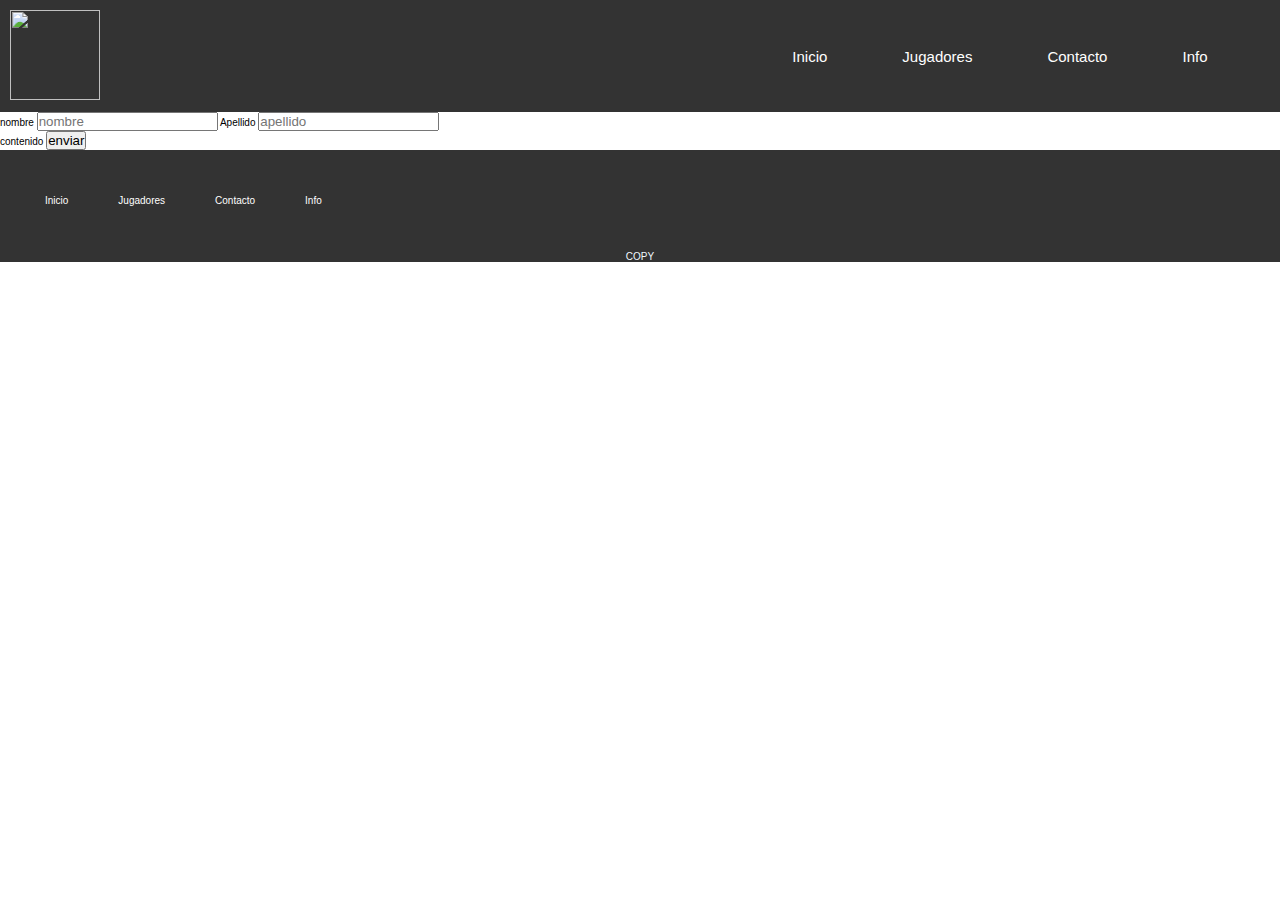
==== index.html @ 80b8f22c "Add files via upload" ====
<!DOCTYPE html>
<html lang="es">
  <head>
    <meta charset="UTF-8">
    <meta http-equiv="X-UA-Compatible" content="IE=edge">
    <meta name="viewport" content="width=device-width, initial-scale=1.0">
    <title>Trabajo final de Desarollo web</title>
    <link rel="stylesheet" href="../styles/indexStyle.css">
  </head>
  <body>
    <!-- INICIO HEADER -->

    <header>
      <nav class="contenedor-header">
        <picture>
          <a href="#"><img class="icono"
              src="https://previews.123rf.com/images/redlinevector/redlinevector1704/redlinevector170401035/75153052-matem%C3%A1ticas-icono-simple.jpg"
              alt=""></a>
        </picture>
        <ul>
          <li>
            <a href="./index.html">
              Inicio
            </a>
          </li>
          <li>
            <a href="./jugadores.html">
              Jugadores
            </a>
          </li>
          <li>
            <a href="./contact.html">
              Contacto
            </a>
          </li>
          <li>
            <a href="./info.html">Info</a>
          </li>
        </ul>
      </nav>
    </header>

    <!-- FIN HEADER -->

    <!-- INICIO CONTENIDO -->
    <div class="contenedor-main">
      <main>
        <form action="">
          nombre <input type="text" placeholder="nombre">
          Apellido <input type="text" placeholder="apellido">
        </form>
        contenido
        <button>enviar</button>
      </main>
    </div>
    <!-- FIN CONTENIDO -->

    <!-- INICIO FOOTER -->

    <footer>
      <nav>
        <ul>
          <li>
            <a href="#">Inicio</a>
          </li>
          <li>
            <a href="./index.html">Jugadores</a>
          </li>
          <li>
            <a href="./contact.html">Contacto</a>
          </li>
          <li>
            <a href="./info.html">Info</a>
          </li>
        </ul>
      </nav>
    </footer>
    <div class="copy">
      <p>COPY</p>
    </div>

    <!-- FIN FOOTER -->
    <script src="./jss/index.js"></script>
  </body>
</html>
---- styles/indexStyle.css ----
@import url('https://fonts.googleapis.com/css2?family=Alkatra&family=Poppins:wght@500&family=Varela+Round&display=swap');

* {
  margin     : 0;
  padding    : 0;
  box-sizing : border-box;
  font-family: "poppin", sans-serif;
}

html {
  font-size: 62.5%;
}

/* SECCION HEADER */

.icono {
  width : 90px;
  height: 90px;
}

.contenedor-header {
  background-color: #333;
  color: #fff;
  padding: 10px;
  display: flex;
  justify-content: space-between;
}

nav ul {
  list-style: none;
  margin: 0;
  padding: 0;
  display: flex;
  justify-content: space-evenly;
  align-items: center;
  margin-right: 2.5em;
}

nav ul li a {
  color: #fff;
  text-decoration: none;
  display: flex;
  align-items: center;
  padding: .5em;
}

nav li{
  padding: 2em;
}

header nav ul li{
  font-size: 1.5em;
}

nav ul li a:hover{
  background-color: #d62e2e;
  text-decoration: underline;
}

/* SECCION FOOTER */

footer {
  background-color: #333;
  color: #fff;
  display: flex;
  flex-wrap: wrap;
  justify-content: space-between;
  padding: 20px;
}

footer nav ul li a:hover{
  text-decoration: underline;
}

.copy p{
  text-align: center;
  justify-items: center;
  background-color: #333;
  color: aliceblue;
}
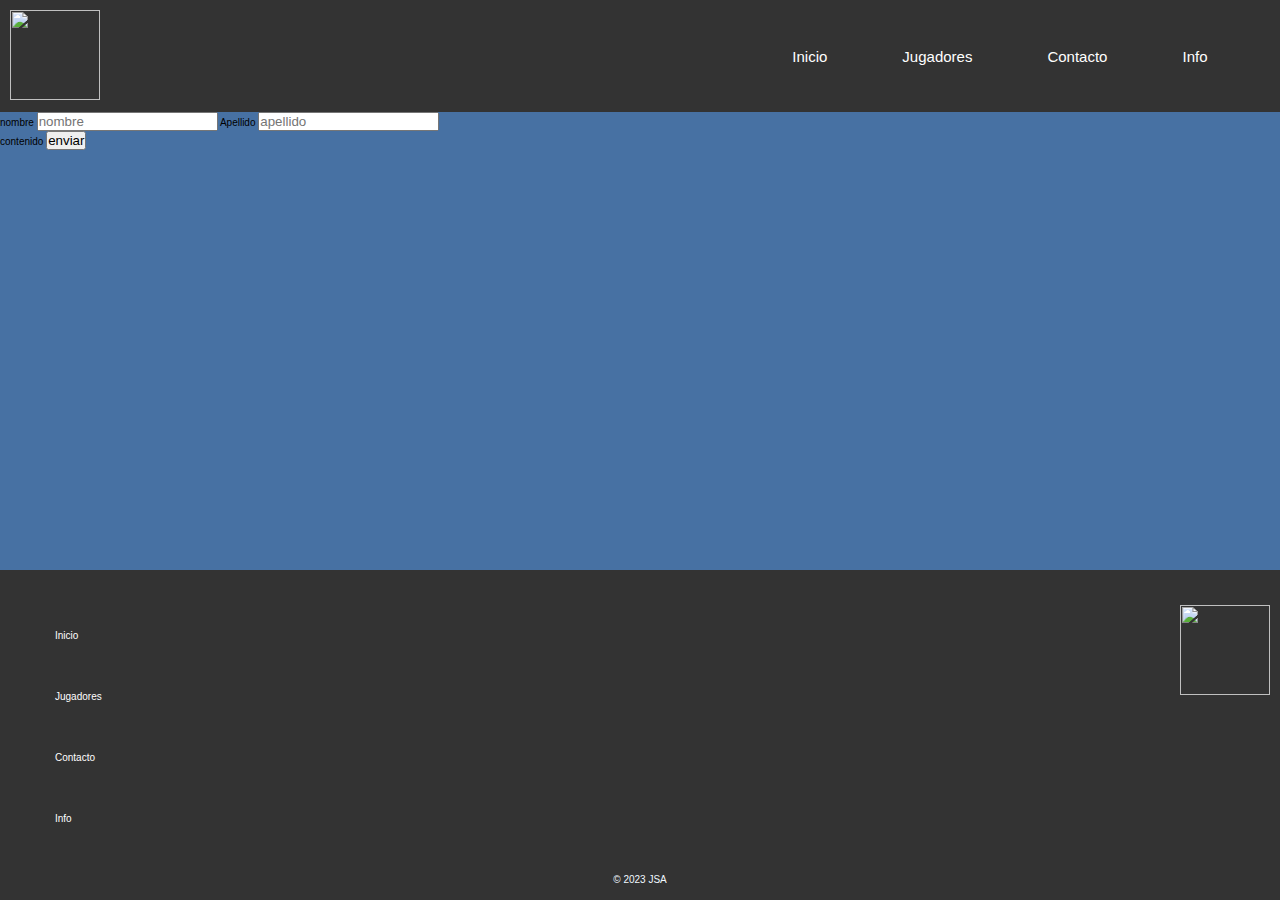
==== commit 66a214f6: "Add files via upload" ====
--- a/index.html
+++ b/index.html
@@ -5,16 +5,16 @@
     <meta http-equiv="X-UA-Compatible" content="IE=edge">
     <meta name="viewport" content="width=device-width, initial-scale=1.0">
     <title>Trabajo final de Desarollo web</title>
-    <link rel="stylesheet" href="../styles/indexStyle.css">
+    <link rel="stylesheet" href="indexStyle.css">
   </head>
   <body>
     <!-- INICIO HEADER -->
 
     <header>
-      <nav class="contenedor-header">
+      <nav class="contenedor-header cont-nav">
         <picture>
-          <a href="#"><img class="icono"
-              src="https://previews.123rf.com/images/redlinevector/redlinevector1704/redlinevector170401035/75153052-matem%C3%A1ticas-icono-simple.jpg"
+          <a href="index.html"><img class="icono"
+              src="https://logodownload.org/wp-content/uploads/2016/11/argentina-national-football-team-logo-0-1.png"
               alt=""></a>
         </picture>
         <ul>
@@ -29,7 +29,7 @@
             </a>
           </li>
           <li>
-            <a href="./contact.html">
+            <a href="contact.html">
               Contacto
             </a>
           </li>
@@ -53,30 +53,40 @@
         <button>enviar</button>
       </main>
     </div>
+
+    <!-- AGREGAR DE SER POSIBLE CAMBIAR EL CONTENIDO DINAMICAMENTE 
+    COMO CUANDO SE HIZO EN EL PAGINA DEL CV DE ARGENTINA PROGRAMA
+
+    CUANDO SE CLICKEE UNA PAGINA, EN LUGAR DE REDIRECCIONAR CAMBIAR EL CONTENIDO DE LA PAGINA CON LO SOLICITADO -->
     <!-- FIN CONTENIDO -->
 
     <!-- INICIO FOOTER -->
 
     <footer>
-      <nav>
+      <nav class="cont-nav">
         <ul>
           <li>
             <a href="#">Inicio</a>
           </li>
           <li>
-            <a href="./index.html">Jugadores</a>
+            <a href="./jugadores.html">Jugadores</a>
           </li>
           <li>
-            <a href="./contact.html">Contacto</a>
+            <a href="#">Contacto</a>
           </li>
           <li>
             <a href="./info.html">Info</a>
           </li>
         </ul>
+        <picture>
+          <a href="#"><img class="icono"
+              src="https://logodownload.org/wp-content/uploads/2016/11/argentina-national-football-team-logo-0-1.png"
+              alt=""></a>
+        </picture>
       </nav>
     </footer>
     <div class="copy">
-      <p>COPY</p>
+      <p> © 2023 JSA </p>
     </div>
 
     <!-- FIN FOOTER -->
--- a/indexStyle.css
+++ b/indexStyle.css
@@ -0,0 +1,118 @@
+@import url('https://fonts.googleapis.com/css2?family=Alkatra&family=Poppins:wght@500&family=Varela+Round&display=swap');
+
+* {
+  margin     : 0;
+  padding    : 0;
+  box-sizing : border-box;
+  font-family: "poppin", sans-serif;
+}
+
+html {
+  font-size: 62.5%;
+}
+
+body {
+  background-color: #4771a3;
+  display         : flex;
+  min-height      : 100vh;
+  flex-direction  : column;
+}
+
+/* SECCION HEADER */
+
+header {
+  background-color: #333;
+}
+
+.icono {
+  width : 90px;
+  height: 90px;
+}
+
+.contenedor-header {
+  color          : #fff;
+  padding        : 10px;
+  display        : flex;
+  justify-content: space-between;
+}
+
+.cont-nav {
+  max-width: 180vh;
+  margin   : 0px auto;
+}
+
+nav ul {
+  list-style     : none;
+  margin         : 0;
+  padding        : 0;
+  display        : flex;
+  justify-content: space-evenly;
+  align-items    : center;
+  margin-right   : 2.5em;
+}
+
+nav ul li a {
+  color          : #fff;
+  text-decoration: none;
+  display        : flex;
+  align-items    : center;
+  padding        : .5em .5em;
+}
+
+nav li {
+  padding: 2em 2em;
+}
+
+header nav ul li {
+  font-size: 1.5em;
+}
+
+nav ul li a:hover {
+  background-color: #d62e2e;
+  text-decoration : underline;
+  border-radius   : 5px;
+}
+
+
+/* SECCION FOOTER */
+
+footer {
+  background-color   : #333;
+  color              : #fff;
+  justify-content    : space-between;
+  /* padding         : 20px; */
+  margin-top         : auto;
+}
+
+footer nav ul li a:hover {
+  text-decoration: underline;
+}
+
+.copy p {
+  text-align      : center;
+  justify-items   : center;
+  background-color: #333;
+  color           : aliceblue;
+  padding         : 1.5em;
+}
+
+footer nav {
+  display        : flex;
+  justify-content: space-between;
+  padding        : 1em;
+}
+
+footer ul {
+  display       : flex;
+  flex-direction: column;
+  margin-top    : 2.5em;
+  margin-left   : 2em;
+}
+
+footer picture {
+  margin-top: 2.5em;
+}
+
+footer nav ul {
+  align-items: start;
+}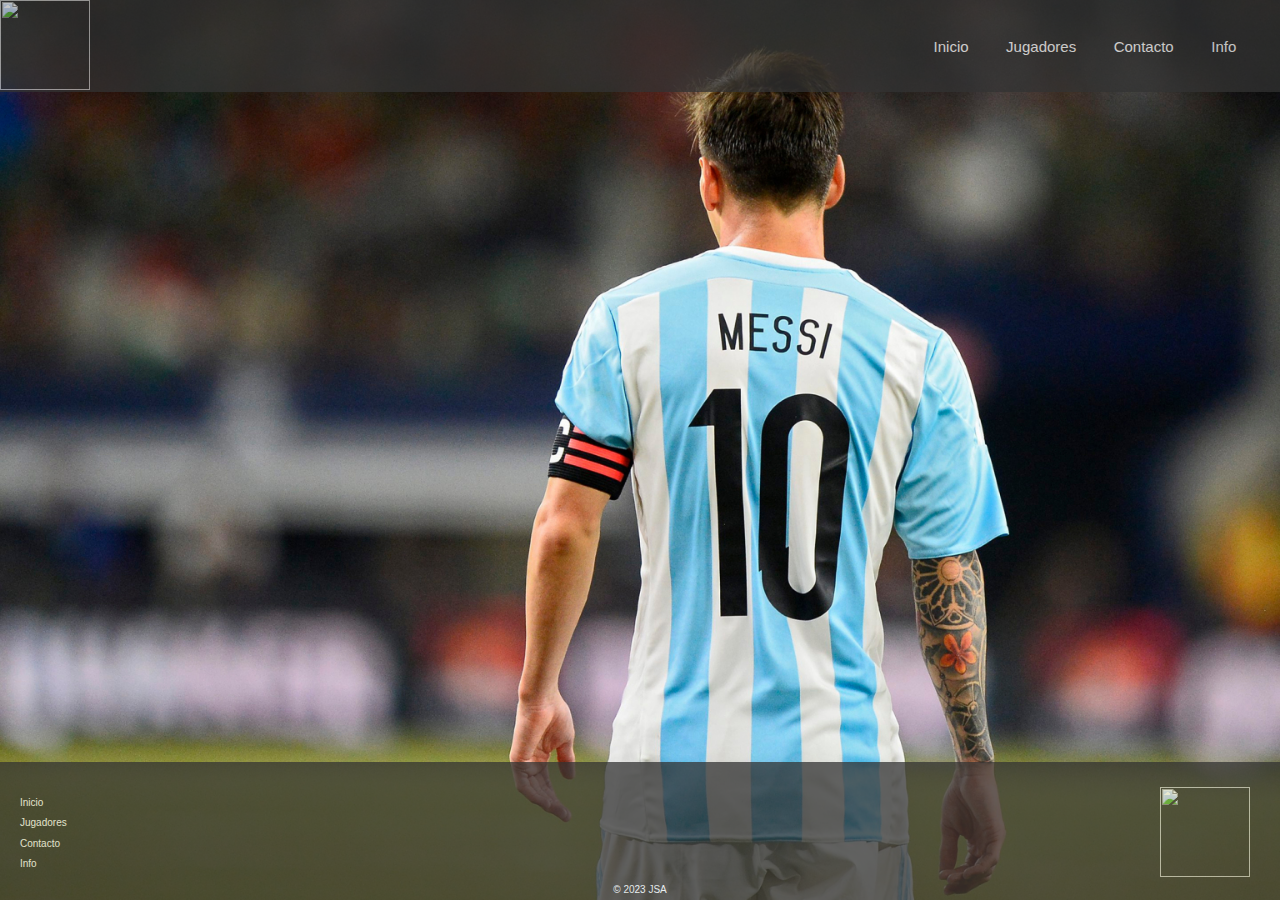
==== commit 0025ee2a: "Add files via upload" ====
--- a/index.html
+++ b/index.html
@@ -18,23 +18,17 @@
               alt=""></a>
         </picture>
         <ul>
-          <li>
-            <a href="./index.html">
-              Inicio
-            </a>
+          <li onclick="prueba(inicio)">
+            Inicio
           </li>
-          <li>
-            <a href="./jugadores.html">
-              Jugadores
-            </a>
+          <li onclick="prueba(jugadores)">
+            Jugadores
           </li>
-          <li>
-            <a href="contact.html">
-              Contacto
-            </a>
+          <li onclick="prueba(contacto)">
+            Contacto
           </li>
-          <li>
-            <a href="./info.html">Info</a>
+          <li onclick="prueba(info)">
+            Info
           </li>
         </ul>
       </nav>
@@ -43,21 +37,9 @@
     <!-- FIN HEADER -->
 
     <!-- INICIO CONTENIDO -->
-    <div class="contenedor-main">
-      <main>
-        <form action="">
-          nombre <input type="text" placeholder="nombre">
-          Apellido <input type="text" placeholder="apellido">
-        </form>
-        contenido
-        <button>enviar</button>
-      </main>
+    <div class="contenido" id="contenido">
+
     </div>
-
-    <!-- AGREGAR DE SER POSIBLE CAMBIAR EL CONTENIDO DINAMICAMENTE 
-    COMO CUANDO SE HIZO EN EL PAGINA DEL CV DE ARGENTINA PROGRAMA
-
-    CUANDO SE CLICKEE UNA PAGINA, EN LUGAR DE REDIRECCIONAR CAMBIAR EL CONTENIDO DE LA PAGINA CON LO SOLICITADO -->
     <!-- FIN CONTENIDO -->
 
     <!-- INICIO FOOTER -->
@@ -65,17 +47,17 @@
     <footer>
       <nav class="cont-nav">
         <ul>
-          <li>
-            <a href="#">Inicio</a>
+          <li onclick="prueba(inicio)">
+            Inicio
           </li>
-          <li>
-            <a href="./jugadores.html">Jugadores</a>
+          <li onclick="prueba(jugadores)">
+            Jugadores
           </li>
-          <li>
-            <a href="#">Contacto</a>
+          <li onclick="prueba(contacto)">
+            Contacto
           </li>
-          <li>
-            <a href="./info.html">Info</a>
+          <li onclick="prueba(info)">
+            Info
           </li>
         </ul>
         <picture>
--- a/indexStyle.css
+++ b/indexStyle.css
@@ -9,6 +9,7 @@
 
 html {
   font-size: 62.5%;
+
 }
 
 body {
@@ -16,12 +17,16 @@
   display         : flex;
   min-height      : 100vh;
   flex-direction  : column;
+  background-image: url(messias.jpg);
+  background-size: cover;
+  background-attachment: fixed;
 }
 
 /* SECCION HEADER */
 
 header {
   background-color: #333;
+  opacity: 75%;
 }
 
 .icono {
@@ -31,7 +36,6 @@
 
 .contenedor-header {
   color          : #fff;
-  padding        : 10px;
   display        : flex;
   justify-content: space-between;
 }
@@ -51,37 +55,32 @@
   margin-right   : 2.5em;
 }
 
-nav ul li a {
-  color          : #fff;
-  text-decoration: none;
-  display        : flex;
-  align-items    : center;
-  padding        : .5em .5em;
-}
-
-nav li {
-  padding: 2em 2em;
+header nav li {
+  margin: 2em 1em;
+  padding: .25em;
 }
 
 header nav ul li {
   font-size: 1.5em;
 }
 
-nav ul li a:hover {
-  background-color: #d62e2e;
+nav ul li:hover {
+  background-color: #2c6b74;
   text-decoration : underline;
   border-radius   : 5px;
+  cursor: pointer;
 }
 
 
 /* SECCION FOOTER */
 
 footer {
-  background-color   : #333;
-  color              : #fff;
-  justify-content    : space-between;
-  /* padding         : 20px; */
-  margin-top         : auto;
+  background-color      : #333;
+  color                 : #fff;
+  /* justify-content    : space-between; */
+  /* padding            : 20px; */
+  margin-top            : auto;
+  opacity: 75%;
 }
 
 footer nav ul li a:hover {
@@ -93,13 +92,14 @@
   justify-items   : center;
   background-color: #333;
   color           : aliceblue;
-  padding         : 1.5em;
+  padding         : .5em;
+  opacity: 75%;
 }
 
 footer nav {
   display        : flex;
   justify-content: space-between;
-  padding        : 1em;
+  padding-right        : 3em;
 }
 
 footer ul {
@@ -115,4 +115,135 @@
 
 footer nav ul {
   align-items: start;
-}+}
+
+/* SECCION FORMULARIO */
+
+.container {
+  display         : flex;
+  flex-direction  : column;
+  width           : 46em;
+  height          : auto;
+  margin          : 8em auto;
+  background-color: #fbfbfb;
+  padding-top     : 1.5em;
+  border-radius   : 5px;
+  padding-bottom  : 2em;
+  padding-left    : 3em;
+  opacity: .95;
+}
+
+.container-form label {
+  font-size: 2em;
+}
+
+.container-form input {
+  margin-bottom: 1em;
+  width        : 30em;
+  height       : 2.5em;
+  border-radius: 5px;
+  border-style : solid;
+  border-color : #4771a3;
+  margin-top   : .3em;
+  padding-left : .5em;
+
+}
+
+#coment {
+  border-radius   : 5px;
+  border-style    : solid;
+  border-width    : 1px;
+  border-color    : #4771a3;
+  margin-top      : 10px;
+  padding-left    : 10px;
+  margin-bottom   : 20px;
+  /* padding-top  : 15px; */
+  width           : 30em;
+  height          : 9em;
+}
+
+label {
+  display: block;
+  float  : center;
+}
+
+.container-form button {
+  background-color: #4771a3;
+  color           : #fbfbfb;
+  font-size       : 15px;
+  height          : 4.5em;
+  width           : 26.5em;
+  border-radius   : 5px;
+  cursor          : pointer;
+}
+
+h1 {
+  margin: .5em 0;
+}
+
+h3 {
+  margin: 1.5em 0;
+}
+
+/* SECCION CONTENIDO JUGADORES */
+
+.container-jugadores {
+  display: flex;
+  flex-direction: column;
+  width           : 90%;
+  height          : auto;
+  margin          : 1em auto;
+  background-color: #fbfbfb;
+  padding-top     : 1.5em;
+  border-radius   : 5px;
+  padding-bottom  : 2em;
+  padding-left    : 3em;
+  max-width: 180vh;
+  opacity: .9;
+}
+
+.tabla{
+  display: flex;
+  justify-content: space-between;
+  width: 90%;
+}
+
+td, th{
+  padding: .2em 4em;
+  align-self: flex-start;
+    
+}
+
+table{
+  font-size: 1.3em;
+}
+
+.agregar{
+  position:relative;
+}
+
+/* SECCION INFORMACION */
+
+.container-info{
+  display: flex;
+  flex-direction: column;
+  width           : 90%;
+  height          : auto;
+  margin          : 1em auto;
+  background-color: #fbfbfb;
+  padding-top     : 1.5em;
+  border-radius   : 5px;
+  padding-bottom  : 2em;
+  padding-left    : 3em;
+  max-width: 180vh;
+  opacity: .9;
+}
+
+.container-ifo-dev a{
+  color: #333;
+}
+.container-ifo-dev p{
+  font-size: 1.5em;
+  font-weight: bold;
+}
+
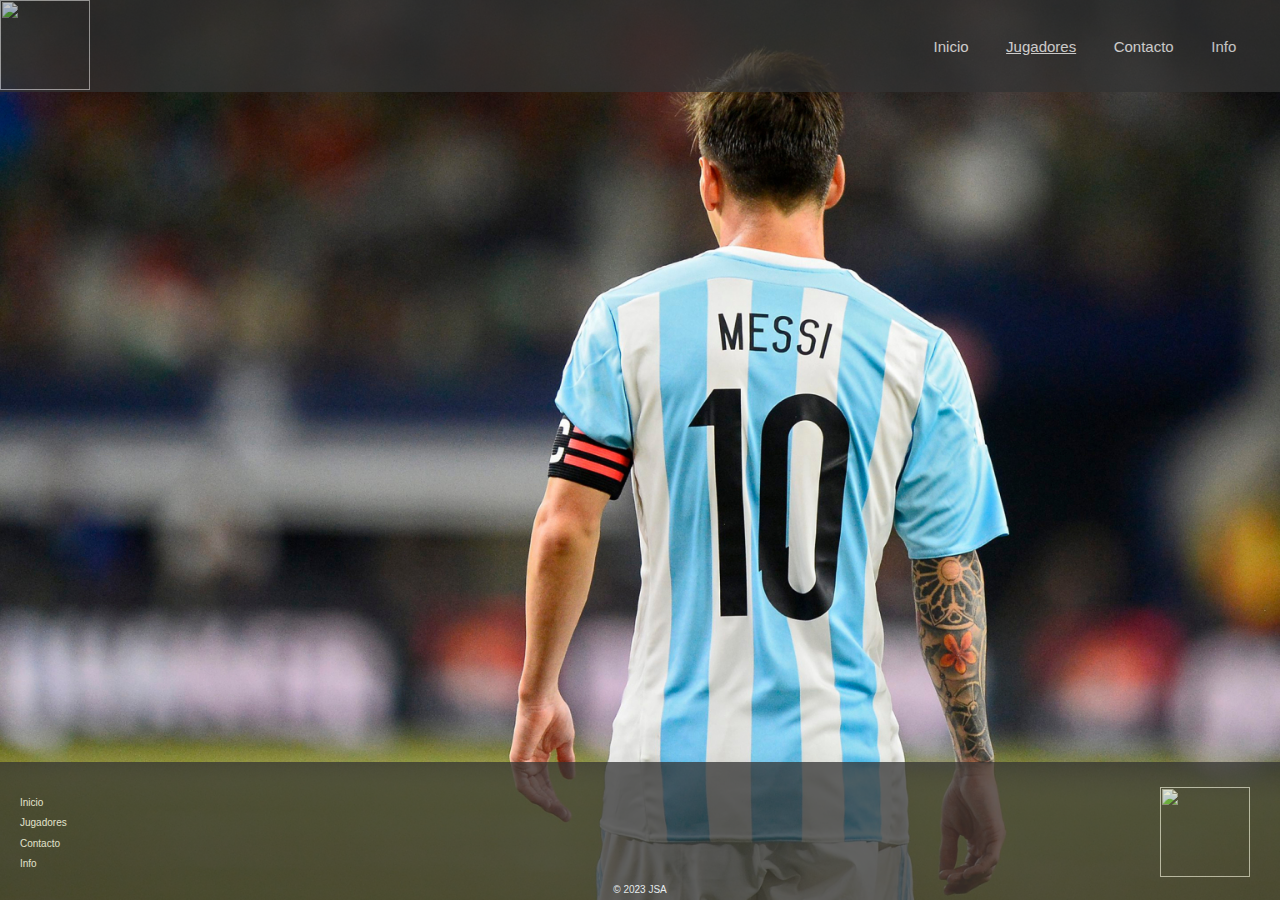
==== commit 05634c0e: "Add files via upload" ====
--- a/index.html
+++ b/index.html
@@ -15,19 +15,19 @@
         <picture>
           <a href="index.html"><img class="icono"
               src="https://logodownload.org/wp-content/uploads/2016/11/argentina-national-football-team-logo-0-1.png"
-              alt=""></a>
+              alt></a>
         </picture>
         <ul>
-          <li onclick="prueba(inicio)">
+          <li id="inicio">
             Inicio
           </li>
-          <li onclick="prueba(jugadores)">
-            Jugadores
+          <li><a href="./jugadores.html">
+              Jugadores</a>
           </li>
-          <li onclick="prueba(contacto)">
+          <li id="contacto">
             Contacto
           </li>
-          <li onclick="prueba(info)">
+          <li id="info">
             Info
           </li>
         </ul>
@@ -38,7 +38,6 @@
 
     <!-- INICIO CONTENIDO -->
     <div class="contenido" id="contenido">
-
     </div>
     <!-- FIN CONTENIDO -->
 
@@ -47,23 +46,23 @@
     <footer>
       <nav class="cont-nav">
         <ul>
-          <li onclick="prueba(inicio)">
+          <li onclick="dinamico(inicio)">
             Inicio
           </li>
-          <li onclick="prueba(jugadores)">
+          <li onclick="dinamico(jugadores)">
             Jugadores
           </li>
-          <li onclick="prueba(contacto)">
+          <li onclick="dinamico(contacto)">
             Contacto
           </li>
-          <li onclick="prueba(info)">
+          <li onclick="dinamico(info)">
             Info
           </li>
         </ul>
         <picture>
           <a href="#"><img class="icono"
               src="https://logodownload.org/wp-content/uploads/2016/11/argentina-national-football-team-logo-0-1.png"
-              alt=""></a>
+              alt></a>
         </picture>
       </nav>
     </footer>
--- a/indexStyle.css
+++ b/indexStyle.css
@@ -13,12 +13,12 @@
 }
 
 body {
-  background-color: #4771a3;
-  display         : flex;
-  min-height      : 100vh;
-  flex-direction  : column;
-  background-image: url(messias.jpg);
-  background-size: cover;
+  background-color     : #4771a3;
+  display              : flex;
+  min-height           : 100vh;
+  flex-direction       : column;
+  background-image     : url(messias.jpg);
+  background-size      : cover;
   background-attachment: fixed;
 }
 
@@ -26,7 +26,7 @@
 
 header {
   background-color: #333;
-  opacity: 75%;
+  opacity         : 75%;
 }
 
 .icono {
@@ -56,19 +56,24 @@
 }
 
 header nav li {
-  margin: 2em 1em;
+  margin : 2em 1em;
   padding: .25em;
 }
 
 header nav ul li {
   font-size: 1.5em;
+}
+
+header nav ul li a {
+  color: #fff;
+
 }
 
 nav ul li:hover {
   background-color: #2c6b74;
   text-decoration : underline;
   border-radius   : 5px;
-  cursor: pointer;
+  cursor          : pointer;
 }
 
 
@@ -80,7 +85,7 @@
   /* justify-content    : space-between; */
   /* padding            : 20px; */
   margin-top            : auto;
-  opacity: 75%;
+  opacity               : 75%;
 }
 
 footer nav ul li a:hover {
@@ -93,13 +98,13 @@
   background-color: #333;
   color           : aliceblue;
   padding         : .5em;
-  opacity: 75%;
+  opacity         : 75%;
 }
 
 footer nav {
   display        : flex;
   justify-content: space-between;
-  padding-right        : 3em;
+  padding-right  : 3em;
 }
 
 footer ul {
@@ -130,7 +135,7 @@
   border-radius   : 5px;
   padding-bottom  : 2em;
   padding-left    : 3em;
-  opacity: .95;
+  opacity         : .95;
 }
 
 .container-form label {
@@ -172,7 +177,7 @@
   color           : #fbfbfb;
   font-size       : 15px;
   height          : 4.5em;
-  width           : 26.5em;
+  width           : 95%;
   border-radius   : 5px;
   cursor          : pointer;
 }
@@ -188,8 +193,8 @@
 /* SECCION CONTENIDO JUGADORES */
 
 .container-jugadores {
-  display: flex;
-  flex-direction: column;
+  display         : flex;
+  flex-direction  : column;
   width           : 90%;
   height          : auto;
   margin          : 1em auto;
@@ -198,35 +203,36 @@
   border-radius   : 5px;
   padding-bottom  : 2em;
   padding-left    : 3em;
-  max-width: 180vh;
-  opacity: .9;
-}
-
-.tabla{
-  display: flex;
+  max-width       : 180vh;
+  opacity         : .9;
+}
+
+.tabla {
+  display        : flex;
   justify-content: space-between;
-  width: 90%;
-}
-
-td, th{
-  padding: .2em 4em;
+  width          : 90%;
+}
+
+td,
+th {
+  padding   : .2em 4em;
   align-self: flex-start;
-    
-}
-
-table{
+
+}
+
+table {
   font-size: 1.3em;
 }
 
-.agregar{
-  position:relative;
+.agregar {
+  position: relative;
 }
 
 /* SECCION INFORMACION */
 
-.container-info{
-  display: flex;
-  flex-direction: column;
+.container-info {
+  display         : flex;
+  flex-direction  : column;
   width           : 90%;
   height          : auto;
   margin          : 1em auto;
@@ -235,15 +241,19 @@
   border-radius   : 5px;
   padding-bottom  : 2em;
   padding-left    : 3em;
-  max-width: 180vh;
-  opacity: .9;
-}
-
-.container-ifo-dev a{
+  max-width       : 180vh;
+  opacity         : .9;
+}
+
+.container-ifo-dev a {
   color: #333;
 }
-.container-ifo-dev p{
-  font-size: 1.5em;
+
+.container-ifo-dev p {
+  font-size  : 1.5em;
   font-weight: bold;
 }
 
+.container-info-afa p {
+  padding: .5em 2em .5em 0;
+}